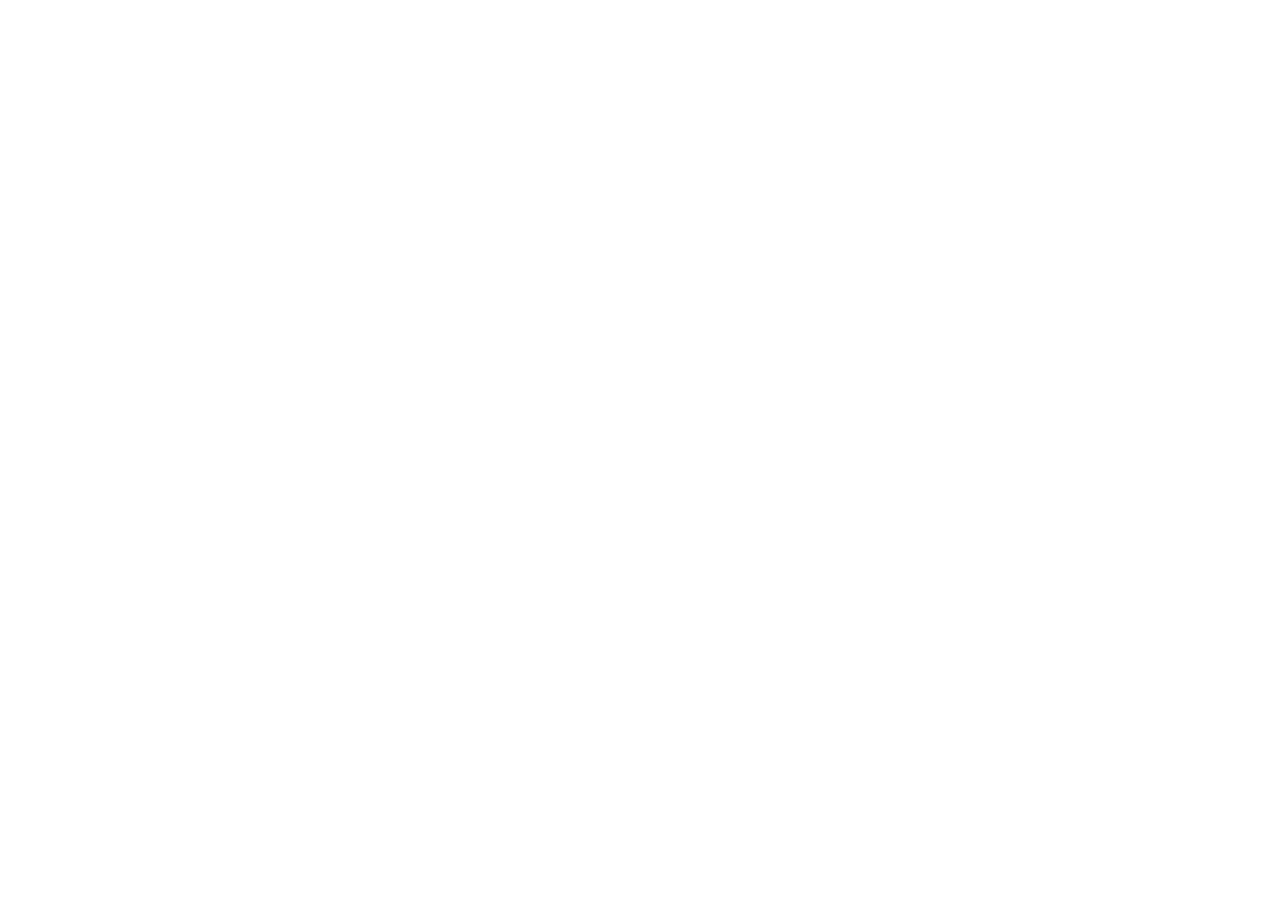
==== challenge-01/index.html @ 5bbd0f1e "Link stylesheet with html file in head and give class 'border' to all divs" ====
<!DOCTYPE html>
<html lang="en">
<head>
    <meta charset="UTF-8">
    <meta name="viewport" content="width=device-width, initial-scale=1.0">
    <title>Document</title>
    <link rel="stylesheet" href="/challenge-01/style.css">
</head>
<body>
    <div class="outer border">

        <div class="container1 border">
              <div class="boxA  border"></div>
              <div class="boxA border"></div>
              <div class="boxA border"></div>
              <div class="boxA border"></div>
              <div class="boxA border"></div>
        </div>

        <div class="container2 border">

              <div class="boxB">
                   <div class="block border"></div>
                   <div class="block border"></div>
                   <div class="block border"></div>
              </div>

              <div class="boxB border"></div>
              <div class="boxB border"></div>
              <div class="boxB border"></div>
              <div class="boxB border"></div>
              <div class="boxB border"></div>
              <div class="boxB border"></div>
              <div class="boxB border"></div>
              <div class="boxB border"></div>
              <div class="boxB border"></div>
        </div>

        <div class="container3 border">

              <div class="boxC">
                   <div class="cell border"></div>
                   <div class="cell border"></div>
                   <div class="cell border"></div>
                   <div class="cell border"></div>
                   <div class="cell border"></div>
              </div>
              
              <div class="boxC border">
                     <div class="item30 border"></div>
                     <div class="item60 border"></div>
              </div>

              <div class="boxC border">
                     <div class="item60 border"></div>
                     <div class="item30 border"></div>
              
              </div>
              <div class="boxC border">
                   <div class="item30 border"></div>
                   <div class="item60 border"></div>
              </div>

              <div class="boxC border">
                    <div class="item60 border"></div>
                    <div class="item30 border"></div>
              </div>

        </div>
    </div>
    
</body>
</html>
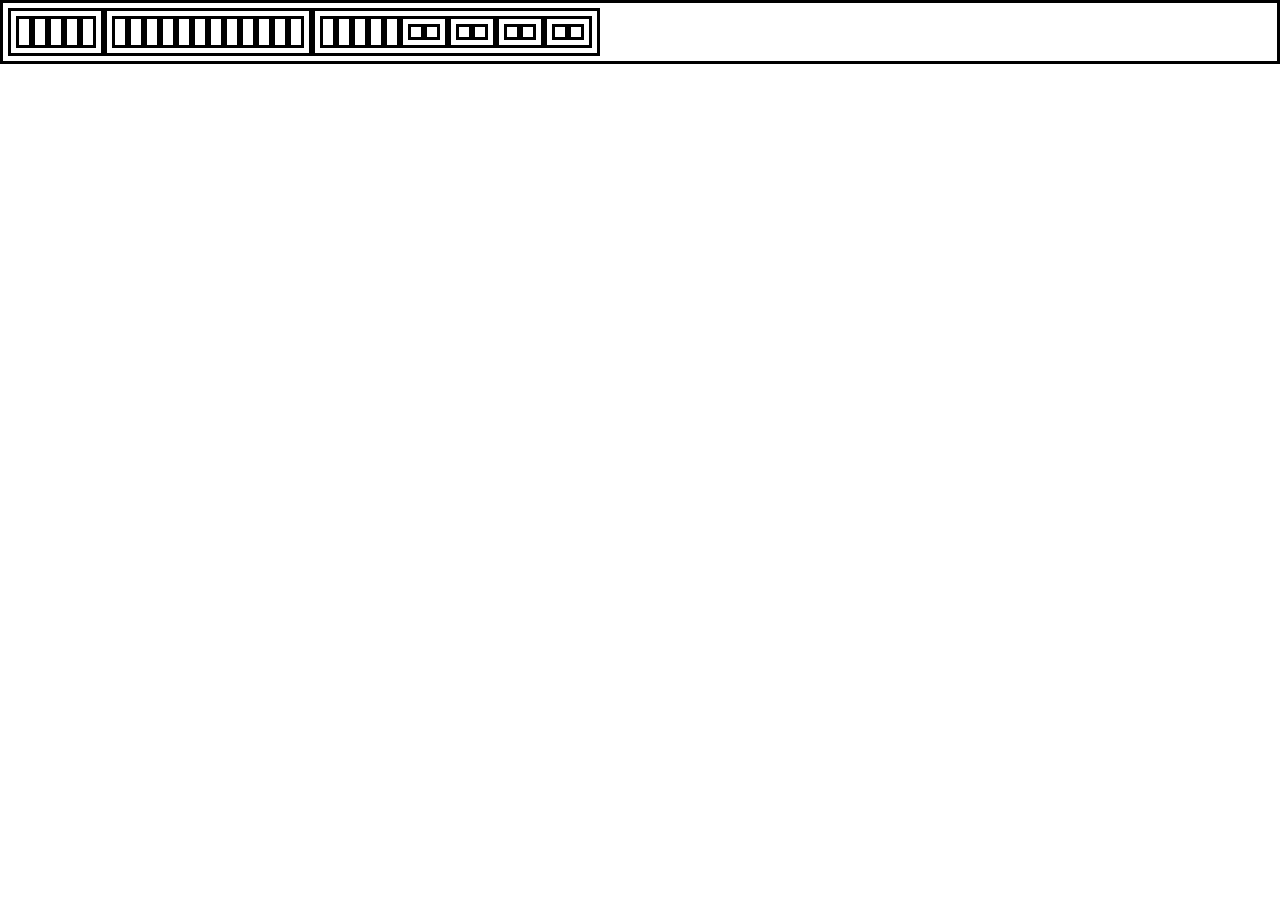
==== commit 3bffdd06: "giving class  flex-container to multiple divs" ====
--- a/challenge-01/index.html
+++ b/challenge-01/index.html
@@ -7,9 +7,9 @@
     <link rel="stylesheet" href="/challenge-01/style.css">
 </head>
 <body>
-    <div class="outer border">
+    <div class="outer border flex-container  flex-container">
 
-        <div class="container1 border">
+        <div class="container1  flex-container border">
               <div class="boxA  border"></div>
               <div class="boxA border"></div>
               <div class="boxA border"></div>
@@ -17,9 +17,9 @@
               <div class="boxA border"></div>
         </div>
 
-        <div class="container2 border">
+        <div class="container2  flex-container border">
 
-              <div class="boxB">
+              <div class="boxB  flex-container">
                    <div class="block border"></div>
                    <div class="block border"></div>
                    <div class="block border"></div>
@@ -36,9 +36,9 @@
               <div class="boxB border"></div>
         </div>
 
-        <div class="container3 border">
+        <div class="container3  flex-container border">
 
-              <div class="boxC">
+              <div class="boxC  flex-container">
                    <div class="cell border"></div>
                    <div class="cell border"></div>
                    <div class="cell border"></div>
@@ -46,22 +46,22 @@
                    <div class="cell border"></div>
               </div>
               
-              <div class="boxC border">
+              <div class="boxC  flex-container border">
                      <div class="item30 border"></div>
                      <div class="item60 border"></div>
               </div>
 
-              <div class="boxC border">
+              <div class="boxC  flex-container border">
                      <div class="item60 border"></div>
                      <div class="item30 border"></div>
               
               </div>
-              <div class="boxC border">
+              <div class="boxC  flex-container border">
                    <div class="item30 border"></div>
                    <div class="item60 border"></div>
               </div>
 
-              <div class="boxC border">
+              <div class="boxC  flex-container border">
                     <div class="item60 border"></div>
                     <div class="item30 border"></div>
               </div>
--- a/challenge-01/style.css
+++ b/challenge-01/style.css
@@ -0,0 +1,13 @@
+*{
+    margin:0;
+    padding:0;
+    box-sizing: border-box;
+}
+.border{
+    border: 3px solid black ;
+    padding: 5px;
+}
+.flex-container{
+    display:flex;
+    flex-direction: row;    
+}
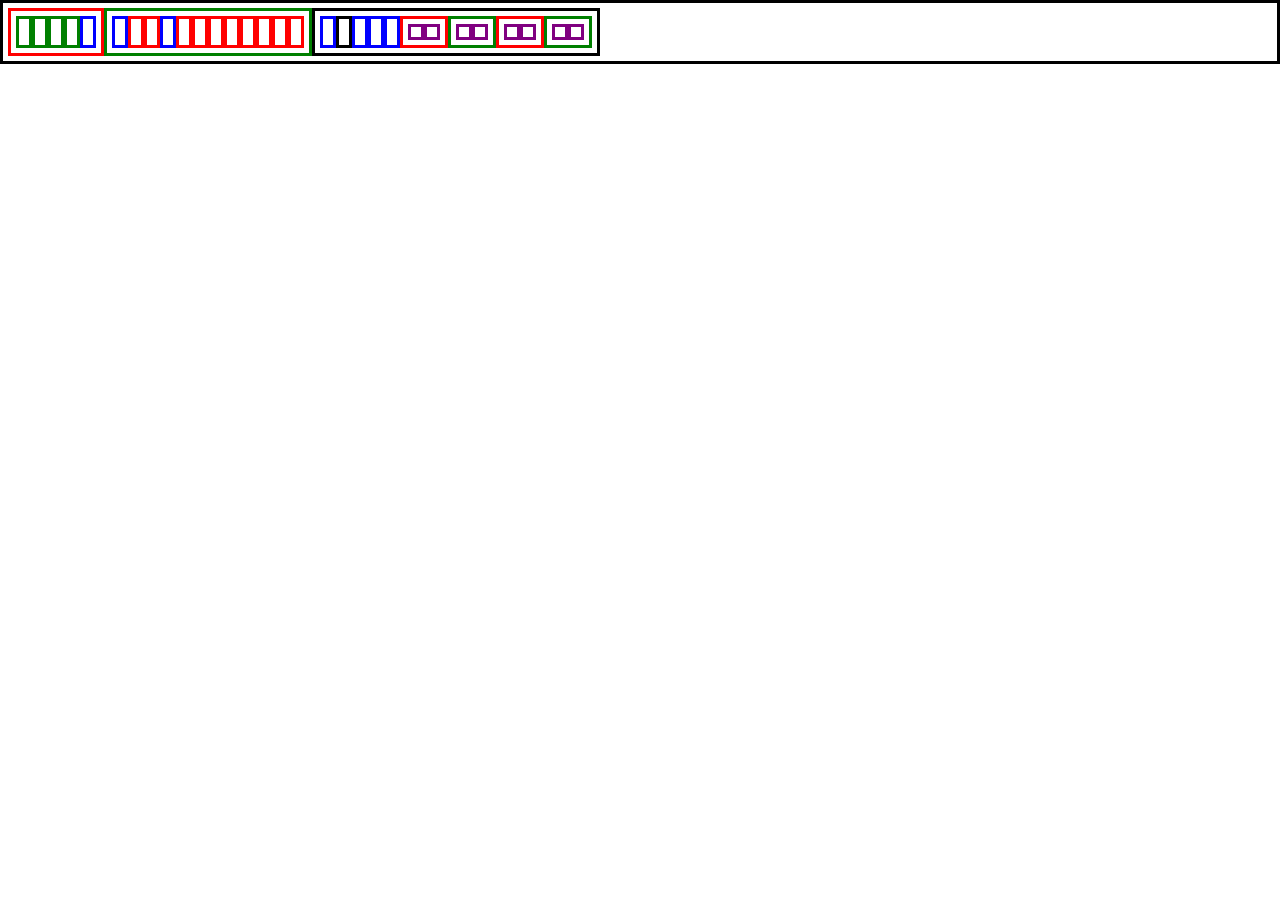
==== commit 136c81cd: "use border color utilities on relevant containers" ====
--- a/challenge-01/index.html
+++ b/challenge-01/index.html
@@ -9,61 +9,61 @@
 <body>
     <div class="outer border flex-container  flex-container">
 
-        <div class="container1  flex-container border">
-              <div class="boxA  border"></div>
-              <div class="boxA border"></div>
-              <div class="boxA border"></div>
-              <div class="boxA border"></div>
-              <div class="boxA border"></div>
+        <div class="container1 red-border  flex-container border">
+              <div class="boxA green-border  border"></div>
+              <div class="boxA green-border border"></div>
+              <div class="boxA green-border border"></div>
+              <div class="boxA green-border border"></div>
+              <div class="boxA border blue-border"></div>
         </div>
 
-        <div class="container2  flex-container border">
+        <div class="container2 green-border  flex-container border">
 
               <div class="boxB  flex-container">
-                   <div class="block border"></div>
-                   <div class="block border"></div>
-                   <div class="block border"></div>
+                   <div class="block border blue-border"></div>
+                   <div class="block border red-border"></div>
+                   <div class="block border red-border"></div>
               </div>
 
-              <div class="boxB border"></div>
-              <div class="boxB border"></div>
-              <div class="boxB border"></div>
-              <div class="boxB border"></div>
-              <div class="boxB border"></div>
-              <div class="boxB border"></div>
-              <div class="boxB border"></div>
-              <div class="boxB border"></div>
-              <div class="boxB border"></div>
+              <div class="boxB blue-border border"></div>
+              <div class="boxB red-border border"></div>
+              <div class="boxB red-border border"></div>
+              <div class="boxB red-border border"></div>
+              <div class="boxB red-border border"></div>
+              <div class="boxB red-border border"></div>
+              <div class="boxB red-border border"></div>
+              <div class="boxB red-border border"></div>
+              <div class="boxB red-border border"></div>
         </div>
 
         <div class="container3  flex-container border">
 
-              <div class="boxC  flex-container">
+              <div class="boxC blue-border  flex-container">
+                   <div class="cell blue-border border"></div>
                    <div class="cell border"></div>
-                   <div class="cell border"></div>
-                   <div class="cell border"></div>
-                   <div class="cell border"></div>
-                   <div class="cell border"></div>
+                   <div class="cell blue-border border"></div>
+                   <div class="cell blue-border border"></div>
+                   <div class="cell blue-border border"></div>
               </div>
               
-              <div class="boxC  flex-container border">
-                     <div class="item30 border"></div>
-                     <div class="item60 border"></div>
+              <div class="boxC red-border  flex-container border">
+                     <div class="item30 border purple-border"></div>
+                     <div class="item60 border purple-border"></div>
               </div>
 
-              <div class="boxC  flex-container border">
-                     <div class="item60 border"></div>
-                     <div class="item30 border"></div>
+              <div class="boxC green-border  flex-container border">
+                     <div class="item60 border purple-border"></div>
+                     <div class="item30 border purple-border"></div>
               
               </div>
-              <div class="boxC  flex-container border">
-                   <div class="item30 border"></div>
-                   <div class="item60 border"></div>
+              <div class="boxC red-border  flex-container border">
+                   <div class="item30 border purple-border"></div>
+                   <div class="item60 border purple-border"></div>
               </div>
 
-              <div class="boxC  flex-container border">
-                    <div class="item60 border"></div>
-                    <div class="item30 border"></div>
+              <div class="boxC green-border  flex-container border">
+                    <div class="item60 border purple-border"></div>
+                    <div class="item30 border purple-border"></div>
               </div>
 
         </div>
--- a/challenge-01/style.css
+++ b/challenge-01/style.css
@@ -10,4 +10,16 @@
 .flex-container{
     display:flex;
     flex-direction: row;    
+}
+.purple-border{
+    border-color:purple;
+}
+.blue-border{
+    border-color:blue;
+}
+.green-border{
+    border-color:green;
+}
+.red-border{
+    border-color:red;
 }
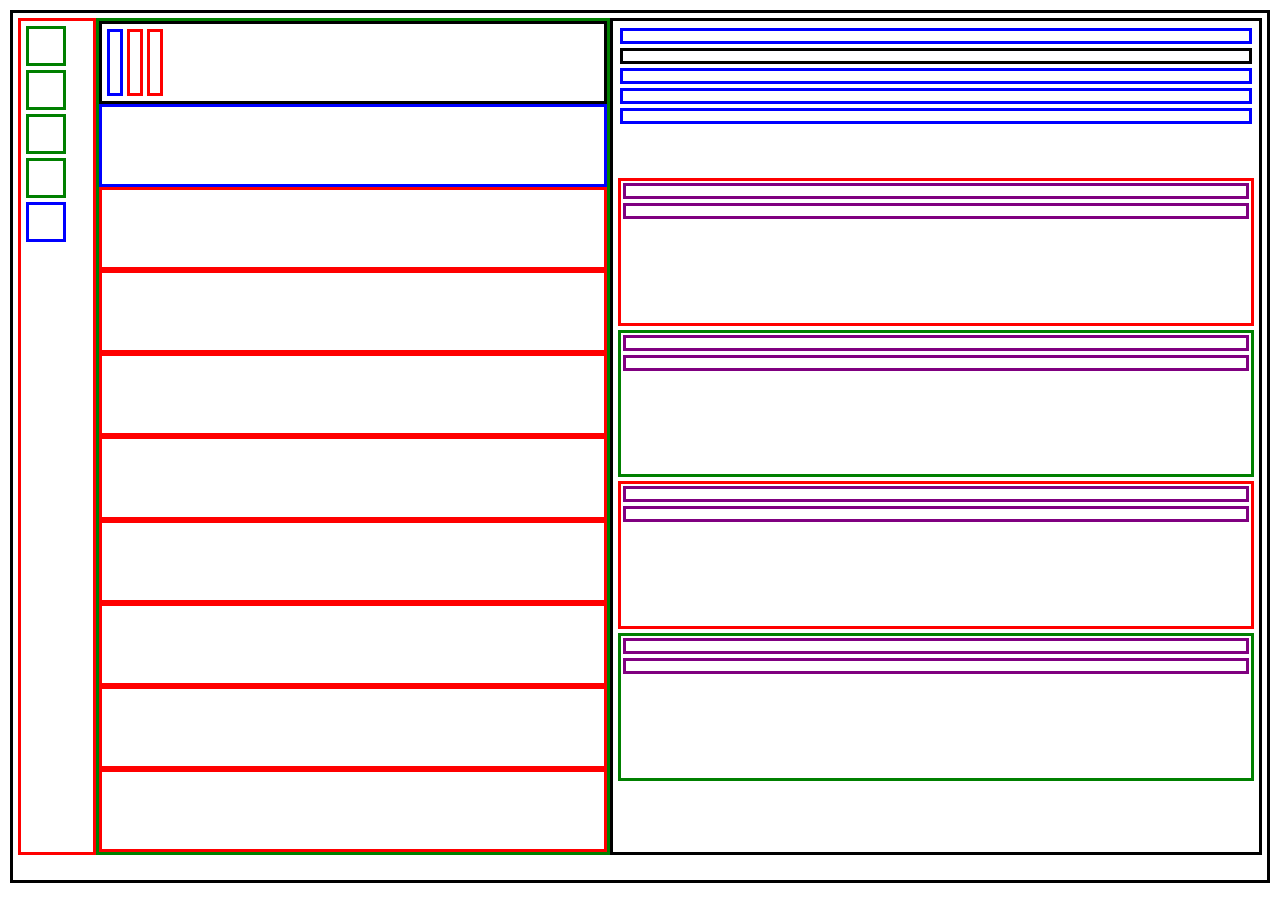
==== commit 3d0f04e9: "add classes boxB-1 ,block-1 ,block-2,block-3 to specific divs in html file" ====
--- a/challenge-01/index.html
+++ b/challenge-01/index.html
@@ -19,10 +19,10 @@
 
         <div class="container2 green-border  flex-container border">
 
-              <div class="boxB  flex-container">
-                   <div class="block border blue-border"></div>
-                   <div class="block border red-border"></div>
-                   <div class="block border red-border"></div>
+              <div class="boxB boxB-1 border flex-container">
+                   <div class="block block-1 border blue-border"></div>
+                   <div class="block block-2 border red-border"></div>
+                   <div class="block block-3 border red-border"></div>
               </div>
 
               <div class="boxB blue-border border"></div>
--- a/challenge-01/style.css
+++ b/challenge-01/style.css
@@ -11,6 +11,50 @@
     display:flex;
     flex-direction: row;    
 }
+.outer{
+   height:97vh; 
+    margin: 10px;
+}
+.container1,.container2,.container3{
+    height:93vh;
+    flex-direction: column;
+    justify-content: start;
+     --gap-around:4px;
+     --box-size: 40px;
+     --box-width:27px;
+}
+.container1{
+    flex-grow: 0.5;
+    gap:var(--gap-around);
+}
+.container2{
+    flex-grow: 10;
+    padding: 0;
+        
+}
+.container3{
+    flex-grow: 14;
+    gap:var(--gap-around);
+    }
+
+.boxA{
+    justify-content: space-around;
+    height: var(--box-size);
+    width: var(--box-size);
+}
+.boxB{
+    flex-grow: 1;
+    margin:0;
+    gap: var(--gap-around);
+    height: var(--box-size);
+}
+.boxC{
+     flex-direction: column;
+     gap: var(--gap-around);
+     height:18%;
+     padding:2px;
+     
+}
 .purple-border{
     border-color:purple;
 }
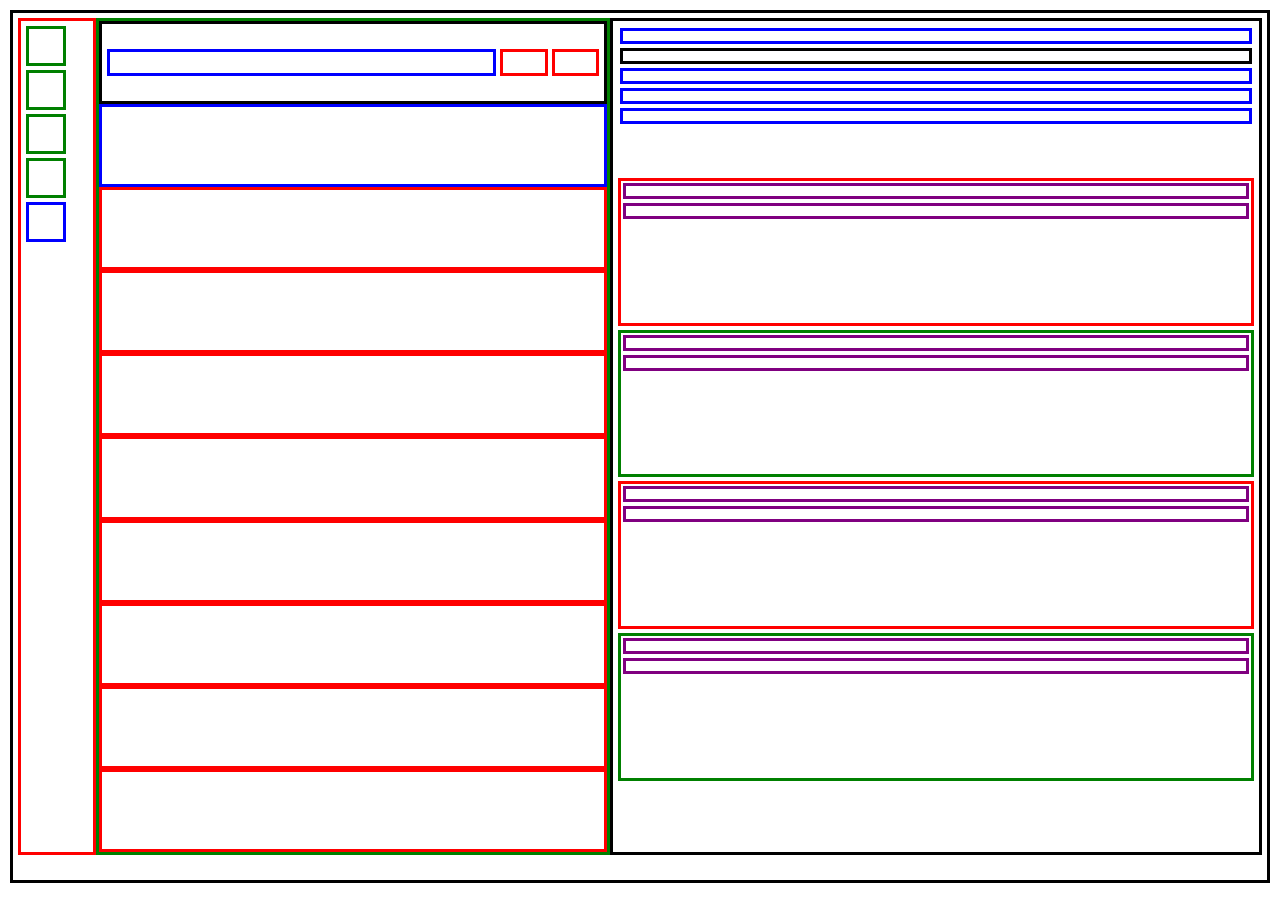
==== commit 1392650e: "assign class boxC-1 to specific div in container-3" ====
--- a/challenge-01/index.html
+++ b/challenge-01/index.html
@@ -38,7 +38,7 @@
 
         <div class="container3  flex-container border">
 
-              <div class="boxC blue-border  flex-container">
+              <div class="boxC boxC-1 blue-border  flex-container">
                    <div class="cell blue-border border"></div>
                    <div class="cell border"></div>
                    <div class="cell blue-border border"></div>
--- a/challenge-01/style.css
+++ b/challenge-01/style.css
@@ -3,18 +3,22 @@
     padding:0;
     box-sizing: border-box;
 }
+
 .border{
     border: 3px solid black ;
     padding: 5px;
 }
+
 .flex-container{
     display:flex;
     flex-direction: row;    
 }
+
 .outer{
    height:97vh; 
     margin: 10px;
 }
+
 .container1,.container2,.container3{
     height:93vh;
     flex-direction: column;
@@ -23,31 +27,52 @@
      --box-size: 40px;
      --box-width:27px;
 }
+
 .container1{
     flex-grow: 0.5;
     gap:var(--gap-around);
 }
+
 .container2{
     flex-grow: 10;
     padding: 0;
         
 }
+
 .container3{
     flex-grow: 14;
     gap:var(--gap-around);
-    }
+}
 
 .boxA{
     justify-content: space-around;
     height: var(--box-size);
     width: var(--box-size);
 }
+
 .boxB{
     flex-grow: 1;
     margin:0;
     gap: var(--gap-around);
     height: var(--box-size);
 }
+
+.boxB-1{
+    align-items: center;
+}
+
+.block{
+    height:var(--box-width);  
+}
+
+.block-1{
+flex-grow: 6;
+}
+
+.block-2,.block-3{
+flex-grow: 0.5;
+}
+
 .boxC{
      flex-direction: column;
      gap: var(--gap-around);
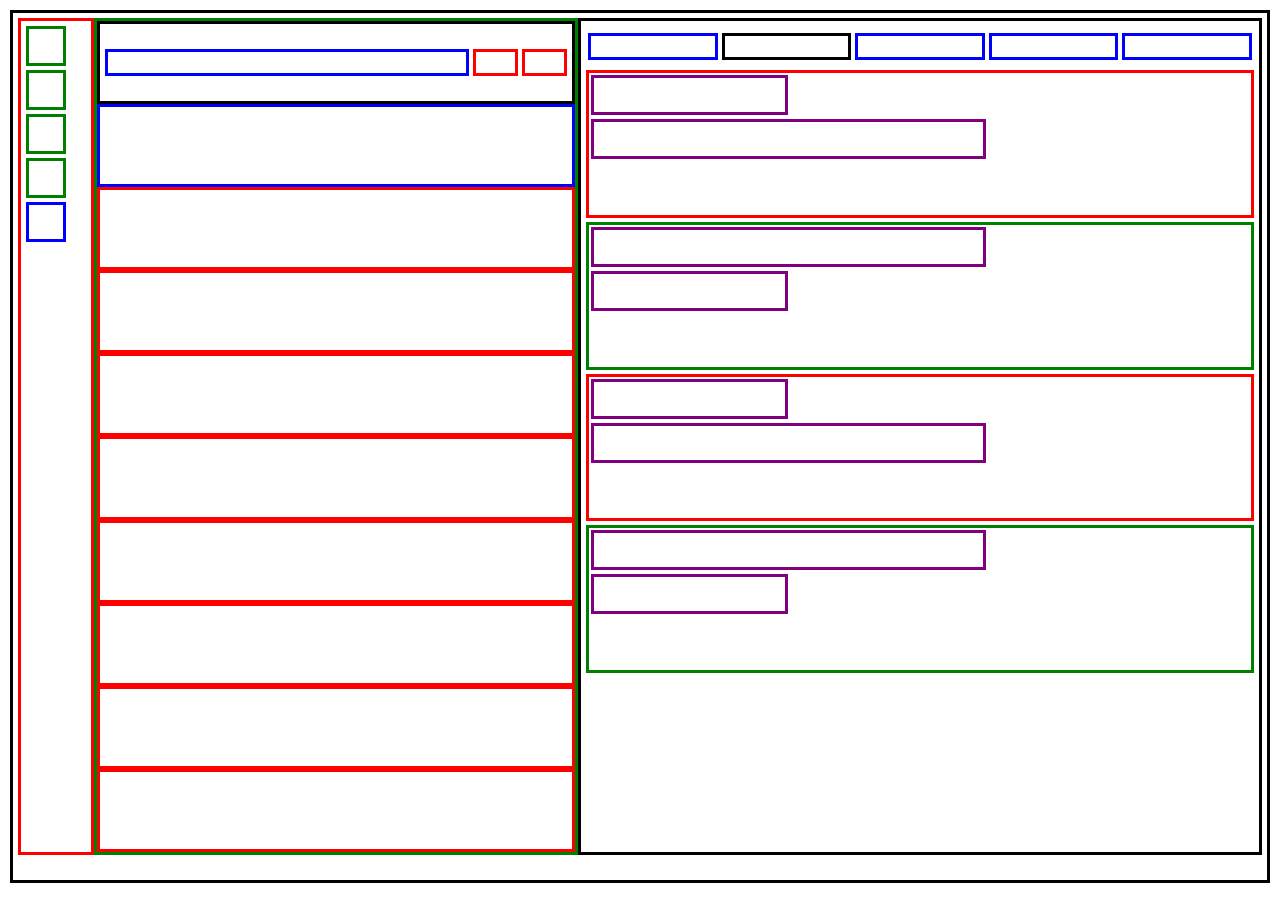
==== commit e1001f0e: "Assign class cell-2 to a specific div" ====
--- a/challenge-01/index.html
+++ b/challenge-01/index.html
@@ -40,7 +40,7 @@
 
               <div class="boxC boxC-1 blue-border  flex-container">
                    <div class="cell blue-border border"></div>
-                   <div class="cell border"></div>
+                   <div class="cell cell-2 border"></div>
                    <div class="cell blue-border border"></div>
                    <div class="cell blue-border border"></div>
                    <div class="cell blue-border border"></div>
--- a/challenge-01/style.css
+++ b/challenge-01/style.css
@@ -80,6 +80,28 @@
      padding:2px;
      
 }
+
+.boxC-1{
+     flex-direction: row;
+     gap: var(--gap-around);
+     height: var(--box-size);
+      align-items: center;
+}
+
+.cell{
+    flex-grow: 0.5;
+    height: var(--box-width);
+}
+.item30{
+    height: var(--box-size);  
+    width:30%;
+  }  
+
+.item60{
+    width:60%;
+  height: var(--box-size);  
+}
+
 .purple-border{
     border-color:purple;
 }
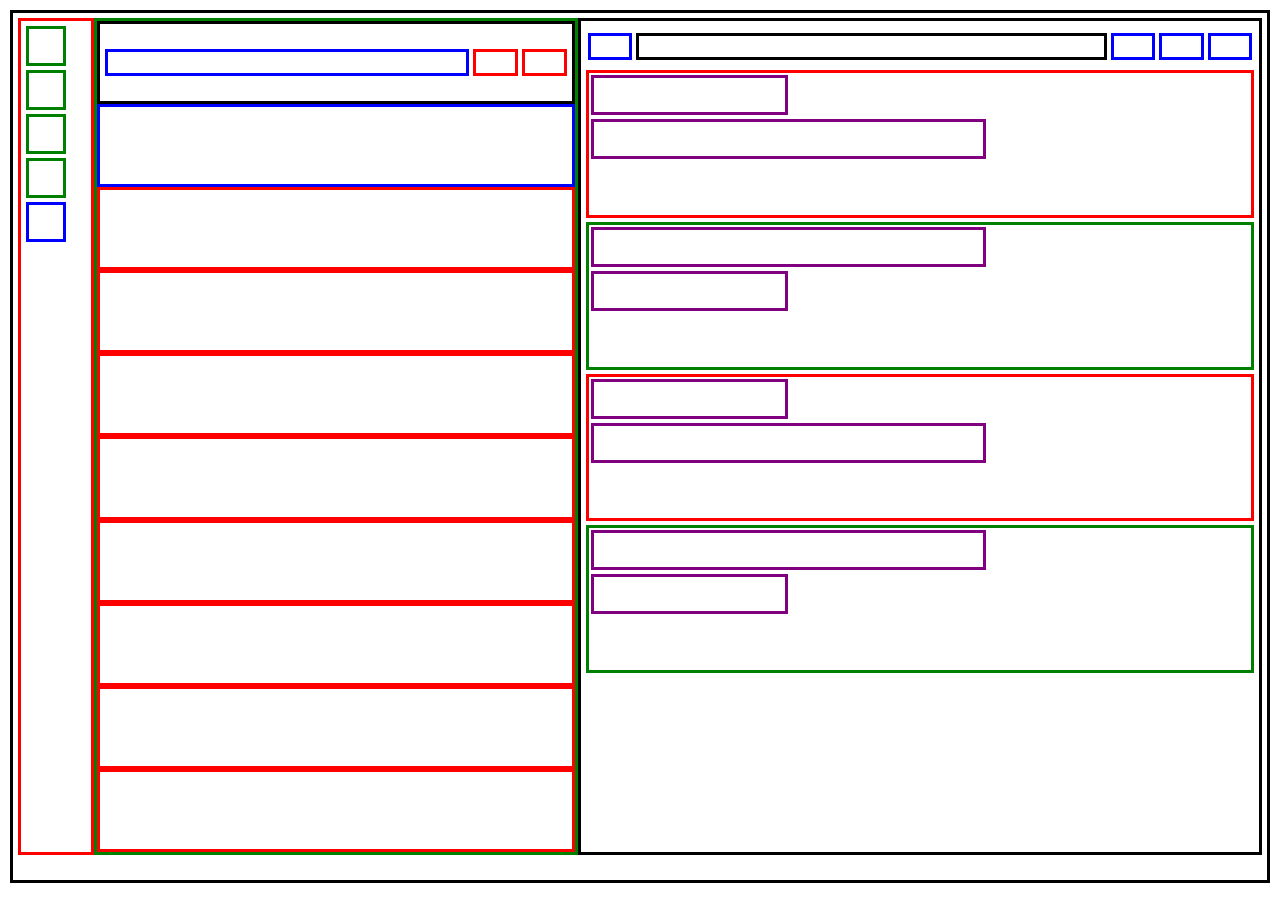
==== commit 31f115c5: "assign  flex-end   class  to specific child divs" ====
--- a/challenge-01/index.html
+++ b/challenge-01/index.html
@@ -46,7 +46,7 @@
                    <div class="cell blue-border border"></div>
               </div>
               
-              <div class="boxC red-border  flex-container border">
+              <div class="boxC red-border flex-end    flex-container border">
                      <div class="item30 border purple-border"></div>
                      <div class="item60 border purple-border"></div>
               </div>
@@ -56,7 +56,7 @@
                      <div class="item30 border purple-border"></div>
               
               </div>
-              <div class="boxC red-border  flex-container border">
+              <div class="boxC red-border flex-end    flex-container border">
                    <div class="item30 border purple-border"></div>
                    <div class="item60 border purple-border"></div>
               </div>
--- a/challenge-01/style.css
+++ b/challenge-01/style.css
@@ -92,6 +92,11 @@
     flex-grow: 0.5;
     height: var(--box-width);
 }
+
+.cell-2{
+    flex-grow: 8;
+}
+
 .item30{
     height: var(--box-size);  
     width:30%;
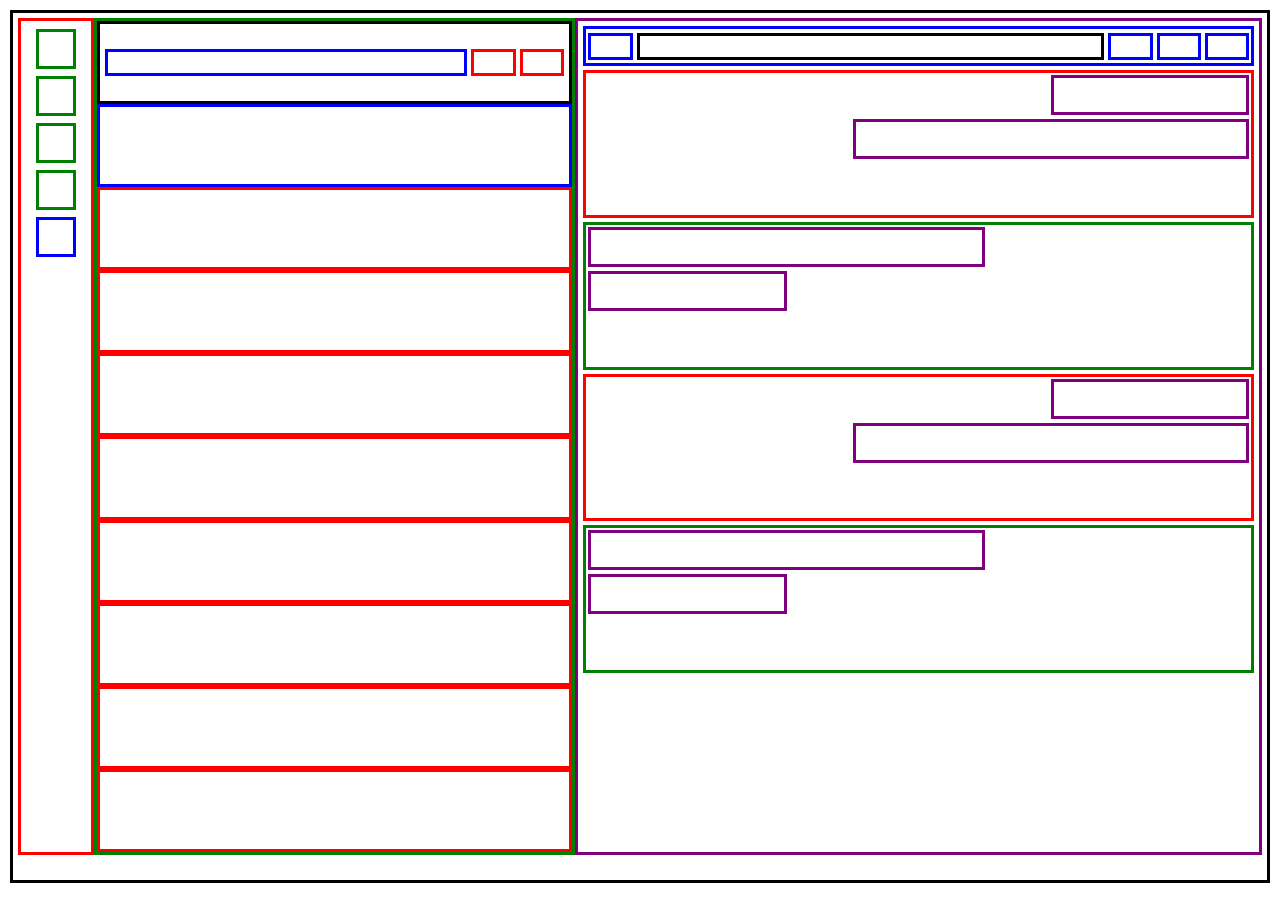
==== commit 8ca1b231: "add border, purple-border clasdivs" ====
--- a/challenge-01/index.html
+++ b/challenge-01/index.html
@@ -36,9 +36,9 @@
               <div class="boxB red-border border"></div>
         </div>
 
-        <div class="container3  flex-container border">
+        <div class="container3 purple-border flex-container border">
 
-              <div class="boxC boxC-1 blue-border  flex-container">
+              <div class="boxC boxC-1 blue-border border  flex-container">
                    <div class="cell blue-border border"></div>
                    <div class="cell cell-2 border"></div>
                    <div class="cell blue-border border"></div>
--- a/challenge-01/style.css
+++ b/challenge-01/style.css
@@ -31,6 +31,7 @@
 .container1{
     flex-grow: 0.5;
     gap:var(--gap-around);
+    align-items: center;
 }
 
 .container2{
@@ -48,6 +49,7 @@
     justify-content: space-around;
     height: var(--box-size);
     width: var(--box-size);
+    margin-top: 3px;
 }
 
 .boxB{
@@ -107,6 +109,9 @@
   height: var(--box-size);  
 }
 
+.flex-end{
+   align-items: flex-end;
+}
 .purple-border{
     border-color:purple;
 }
